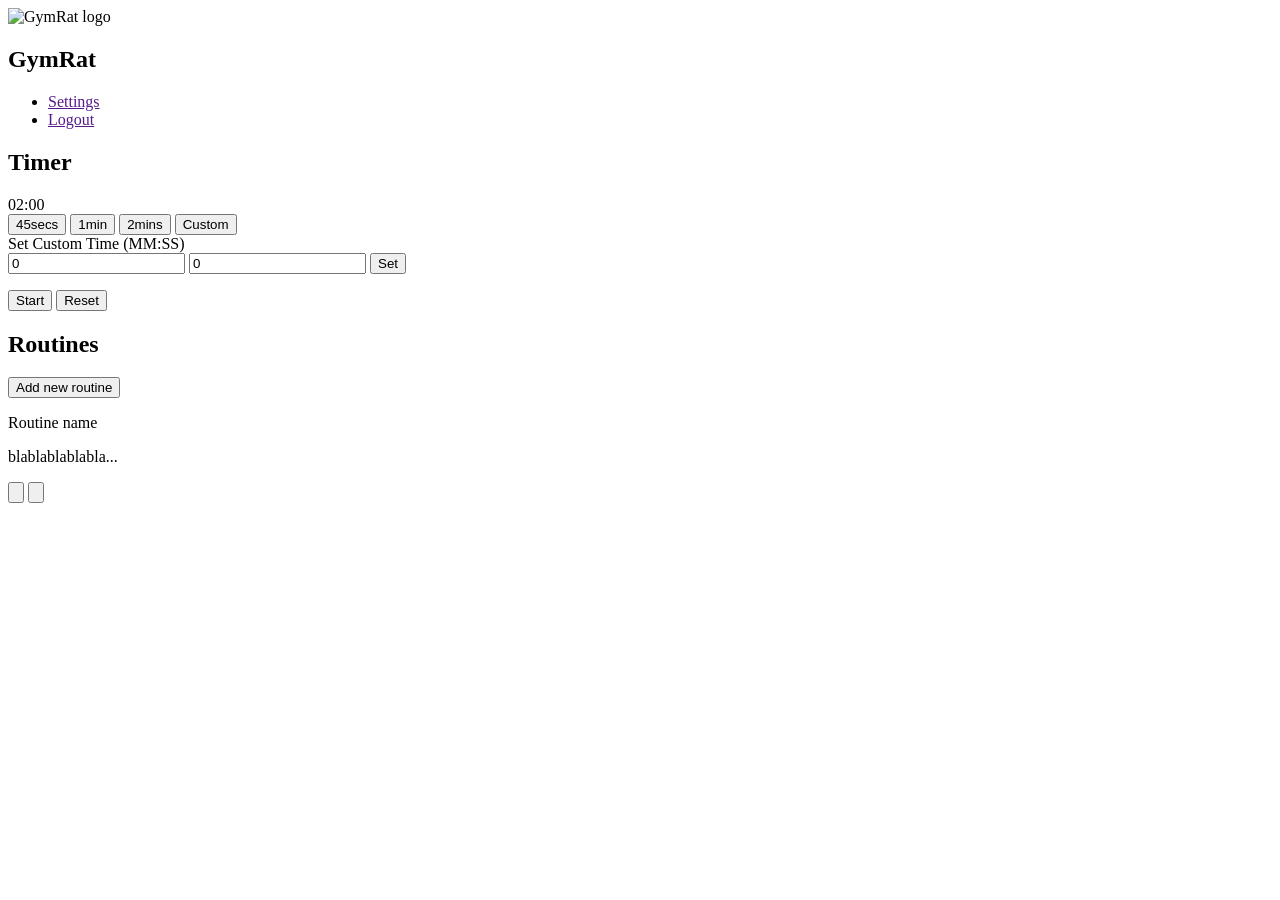
==== src/main/resources/static/dashboard.html @ 5811958a "feat: add routine button, toggle custom form, and custom time validation" ====
<!DOCTYPE html>
<html lang="en">

<head>
    <meta charset="UTF-8">
    <meta name="viewport" content="width=device-width, initial-scale=1.0">
    <title>GymRat</title>
    <link rel="stylesheet" href="/css/dashboard.css">
    <link rel="stylesheet" href="/css/reset.css">
    <link rel="stylesheet" href="/css/global.css">
</head>

<body>
<header>
    <div class="logo">
        <img src="/assets/img/logo.png" alt="GymRat logo">
        <h2><span>Gym</span><span>Rat</span></h2>
    </div>

    <nav class="navbar">
        <ul>
            <li><a href="">Settings</a></li>
            <li><a class="primary-btn btn" href="">Logout</a></li>
        </ul>
    </nav>
</header>

<main class="container">
    <section class="timer-section">
        <h2>Timer</h2>
        <div class="timer-container">
            <div class="timer-display">
                02:00
            </div>

            <div class="preset-btn-container">
                <button class="preset-btn btn">45secs</button>
                <button class="preset-btn btn">1min</button>
                <button class="preset-btn btn">2mins</button>
                <button class="custom-btn btn">Custom</button>
            </div>

            <div class="custom-input-container">
                <form class="custom-input-form">
                    <label>Set Custom Time (MM:SS)</label>
                    <div>
                        <input class="custom-input-input" type="number" name="customMinutes" id="customMinutes" placeholder="MM" value="0">
                        <input class="custom-input-input" type="number" name="customSeconds" id="customSeconds" placeholder="SS" value="0">
                        <button type="submit" class="submit-custom-btn btn">Set</button>
                    </div>
                    <p class="custom-error"></p>
                </form>
            </div>

            <div class="ctrl-btn-container">
                <button class="ctrl-btn start-pause-btn">Start</button>
                <button class="ctrl-btn reset-btn">Reset</button>
            </div>
        </div>
    </section>

    <section class="routine-section">
        <h2>Routines</h2>
        <div class="routine-container">
            <button class="add-routine-btn btn primary-btn">Add new routine</button>
            <div class="card-routine">
                <div>
                    <p class="routine-name">Routine name</p>
                    <p class="routine-description">blablablablabla...</p>
                </div>
                <div class="action-btn-container">
                    <button class="edit-routine-btn">
                        <svg viewBox="0 0 24 24" xmlns="http://www.w3.org/2000/svg">
                            <path stroke-linecap="round" stroke-linejoin="round" stroke-width="2"
                                  d="M15.232 5.232l3.536 3.536m-2.036-5.036a2.5 2.5 0 113.536 3.536L6.5 21.036H3v-3.572L16.732 3.732z">
                            </path>
                        </svg>
                    </button>
                    <button class="delete-routine-btn">
                        <svg viewBox="0 0 24 24" xmlns="http://www.w3.org/2000/svg">
                            <path stroke-linecap="round" stroke-linejoin="round" stroke-width="2"
                                  d="M19 7l-.867 12.142A2 2 0 0116.138 21H7.862a2 2 0 01-1.995-1.858L5 7m5 4v6m4-6v6m1-10V4a1 1 0 00-1-1h-4a1 1 0 00-1 1v3M4 7h16">
                            </path>
                        </svg>
                    </button>
                </div>
            </div>
        </div>
    </section>
</main>

<script type="module" src="/js/dashboard.js"></script>

</body>
</html>
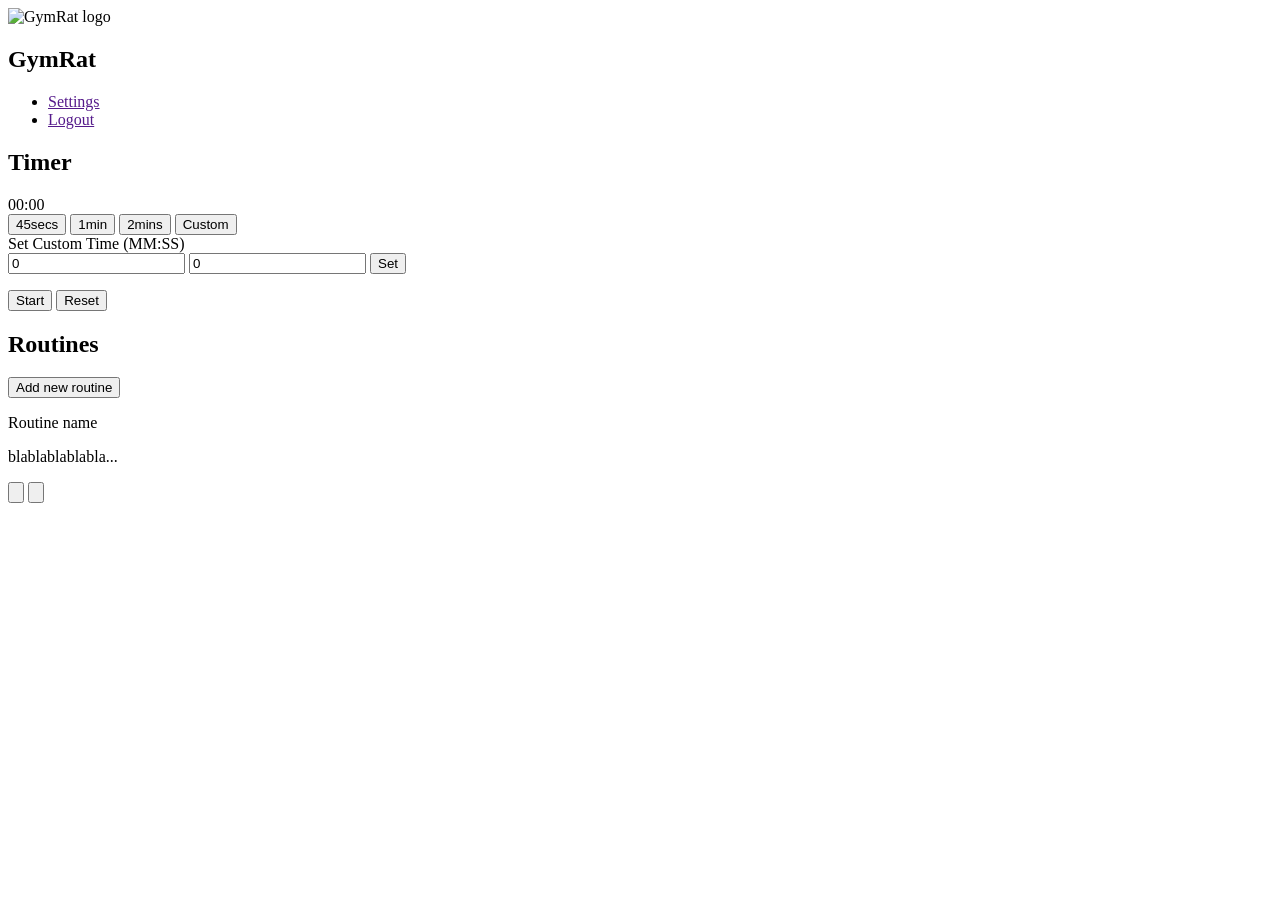
==== commit 4c92fd0f: "feat(timer): implement functional exercise timer with presets, custom input, and validation" ====
--- a/src/main/resources/static/dashboard.html
+++ b/src/main/resources/static/dashboard.html
@@ -30,13 +30,13 @@
         <h2>Timer</h2>
         <div class="timer-container">
             <div class="timer-display">
-                02:00
+                00:00
             </div>
 
             <div class="preset-btn-container">
-                <button class="preset-btn btn">45secs</button>
-                <button class="preset-btn btn">1min</button>
-                <button class="preset-btn btn">2mins</button>
+                <button data-seconds="45" class="preset-btn btn">45secs</button>
+                <button data-seconds="60" class="preset-btn btn">1min</button>
+                <button data-seconds="120" class="preset-btn btn">2mins</button>
                 <button class="custom-btn btn">Custom</button>
             </div>
 
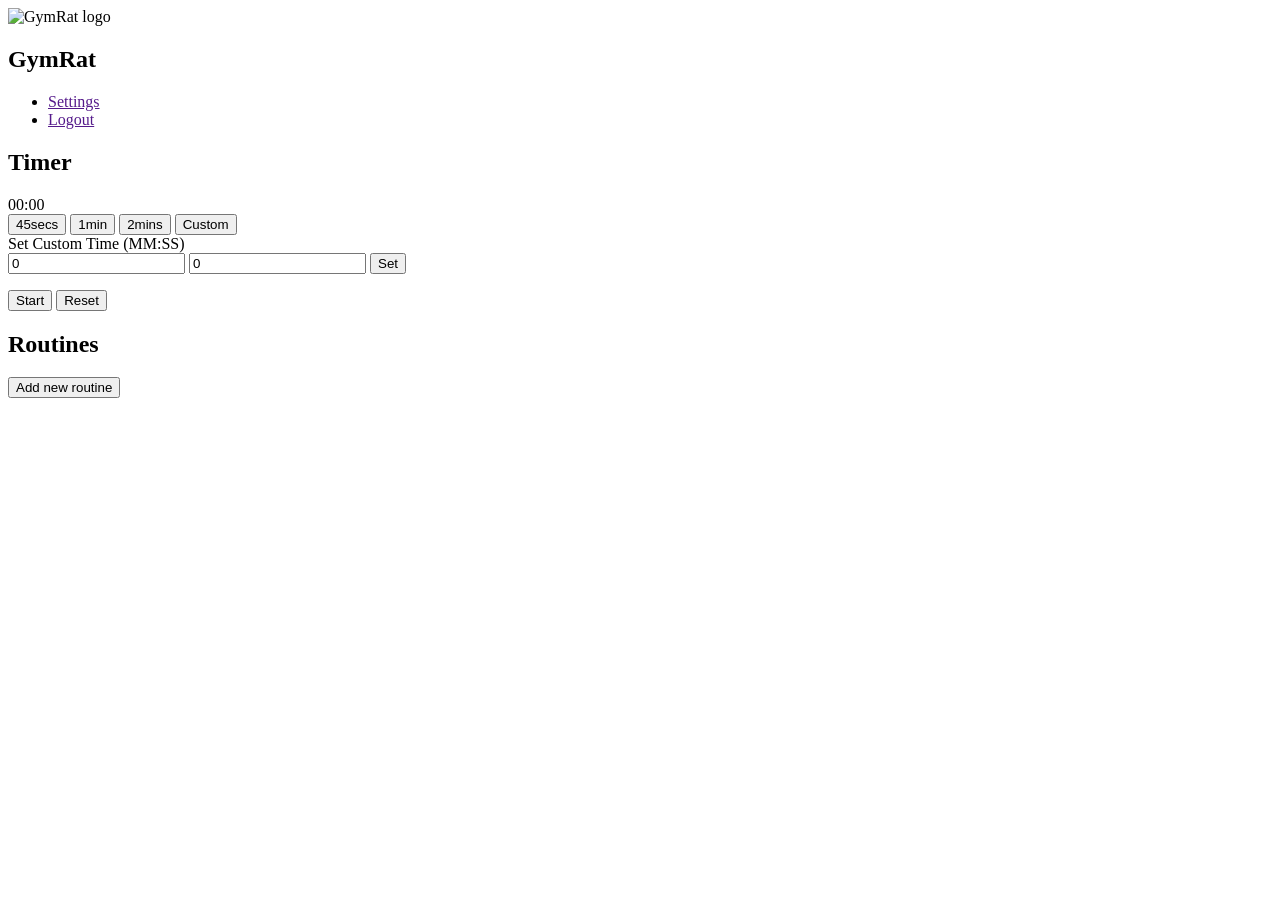
==== commit a2f814bf: "feat(routine): implement getAllRoutines to load routines on dashboard" ====
--- a/src/main/resources/static/dashboard.html
+++ b/src/main/resources/static/dashboard.html
@@ -63,30 +63,38 @@
         <h2>Routines</h2>
         <div class="routine-container">
             <button class="add-routine-btn btn primary-btn">Add new routine</button>
-            <div class="card-routine">
-                <div>
-                    <p class="routine-name">Routine name</p>
-                    <p class="routine-description">blablablablabla...</p>
-                </div>
-                <div class="action-btn-container">
-                    <button class="edit-routine-btn">
-                        <svg viewBox="0 0 24 24" xmlns="http://www.w3.org/2000/svg">
-                            <path stroke-linecap="round" stroke-linejoin="round" stroke-width="2"
-                                  d="M15.232 5.232l3.536 3.536m-2.036-5.036a2.5 2.5 0 113.536 3.536L6.5 21.036H3v-3.572L16.732 3.732z">
-                            </path>
-                        </svg>
-                    </button>
-                    <button class="delete-routine-btn">
-                        <svg viewBox="0 0 24 24" xmlns="http://www.w3.org/2000/svg">
-                            <path stroke-linecap="round" stroke-linejoin="round" stroke-width="2"
-                                  d="M19 7l-.867 12.142A2 2 0 0116.138 21H7.862a2 2 0 01-1.995-1.858L5 7m5 4v6m4-6v6m1-10V4a1 1 0 00-1-1h-4a1 1 0 00-1 1v3M4 7h16">
-                            </path>
-                        </svg>
-                    </button>
-                </div>
-            </div>
         </div>
     </section>
+
+    <dialog class="routine-modal">
+        <h2>Add new routine</h2>
+        <form class="routine-form" method="dialog">
+            <div class="form-group">
+                <label for="routineName">Routine Name</label>
+                <input type="text" id="routineName" name="routineName">
+                <p class="error-message"></p>
+            </div>
+            <div class="form-group">
+                <label for="routineDescription">Description</label>
+                <textarea id="routineDescription" name="routineDescription" rows="3"></textarea>
+                <p class="error-message"></p>
+            </div>
+            <div class="dialog-actions">
+                <button type="button" class="cancel-btn">Cancel</button>
+                <button type="submit" class="btn primary-btn save-btn">Save</button>
+            </div>
+        </form>
+    </dialog>
+
+    <dialog class="delete-confirmation">
+        <form method="dialog" class="delete-form">
+            <p>Are you sure you want to delete this routine?</p>
+            <div class="btn-group">
+                <button value="cancel" class="cancel-delete-btn">Cancel</button>
+                <button value="confirm" class="confirm-delete-btn">Delete</button>
+            </div>
+        </form>
+    </dialog>
 </main>
 
 <script type="module" src="/js/dashboard.js"></script>
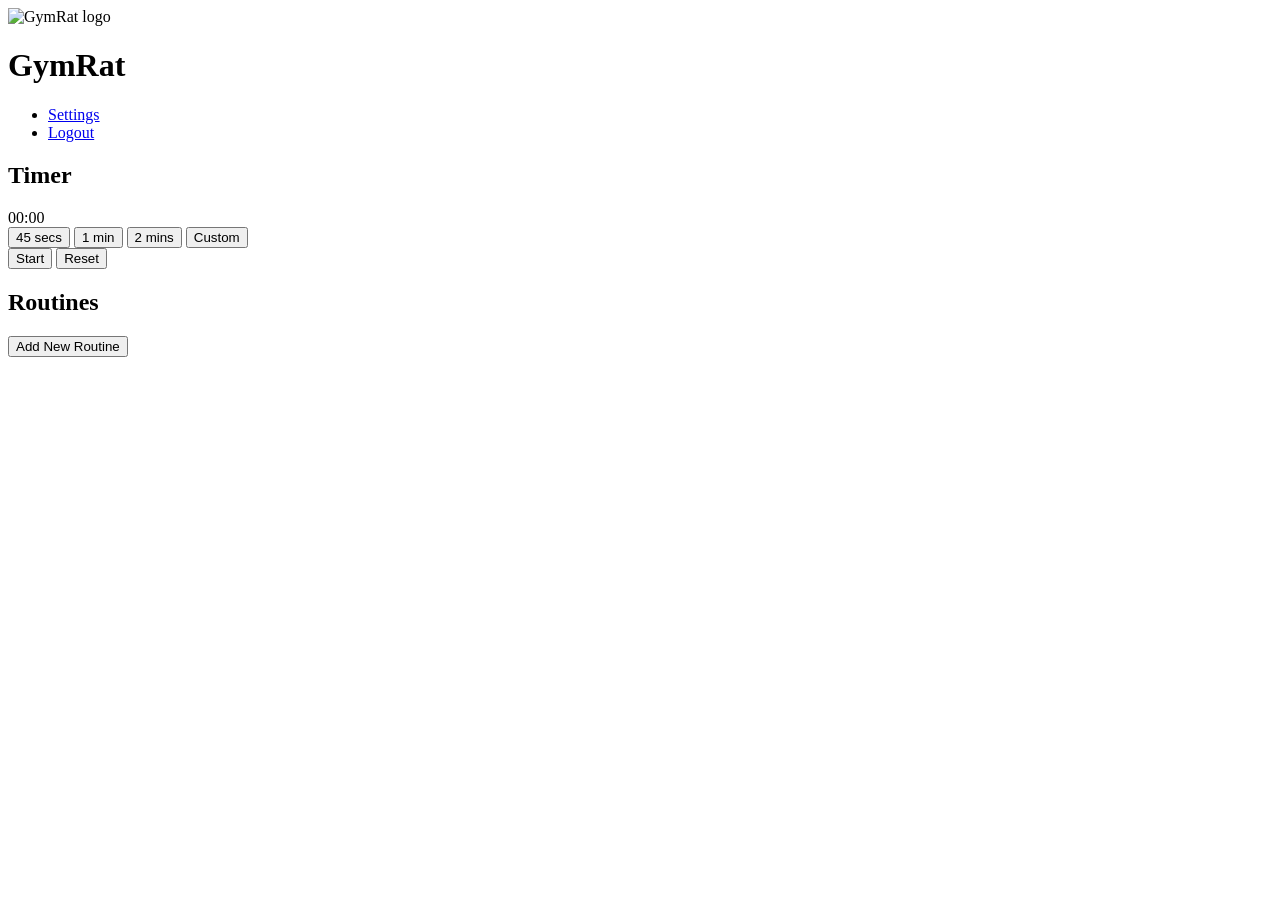
==== commit 40687166: "feat: finished CRUD for routine and exercise, refactored HTML to BEM, updated CSS, and optimized JS " ====
--- a/src/main/resources/static/dashboard.html
+++ b/src/main/resources/static/dashboard.html
@@ -4,97 +4,253 @@
 <head>
     <meta charset="UTF-8">
     <meta name="viewport" content="width=device-width, initial-scale=1.0">
-    <title>GymRat</title>
-    <link rel="stylesheet" href="/css/dashboard.css">
+    <title>GymRat - Workout Timer & Routines</title>
     <link rel="stylesheet" href="/css/reset.css">
     <link rel="stylesheet" href="/css/global.css">
+    <link rel="stylesheet" href="/css/dashboard.css">
+
+    <link rel="preconnect" href="https://fonts.googleapis.com">
+    <link rel="preconnect" href="https://fonts.gstatic.com" crossorigin>
+    <link href="https://fonts.googleapis.com/css2?family=Roboto:ital,wght@0,100..900;1,100..900&display=swap" rel="stylesheet">
 </head>
 
 <body>
-<header>
+<header class="header">
     <div class="logo">
         <img src="/assets/img/logo.png" alt="GymRat logo">
-        <h2><span>Gym</span><span>Rat</span></h2>
+        <h1 class="logo__text"><span>Gym</span><span>Rat</span></h1>
     </div>
 
-    <nav class="navbar">
-        <ul>
-            <li><a href="">Settings</a></li>
-            <li><a class="primary-btn btn" href="">Logout</a></li>
+    <nav class="nav" aria-label="Main navigation">
+        <ul class="nav__list">
+            <li class="nav__item"><a href="/settings" class="nav__link">Settings</a></li>
+            <li class="nav__item"><a href="/logout" class="btn btn--primary">Logout</a></li>
         </ul>
     </nav>
 </header>
 
 <main class="container">
-    <section class="timer-section">
-        <h2>Timer</h2>
-        <div class="timer-container">
-            <div class="timer-display">
+    <!-- Timer Section -->
+    <section class="section timer-section">
+        <h2 class="section__title">Timer</h2>
+        <div class="timer">
+            <div class="timer__display" role="timer" aria-live="polite">
                 00:00
             </div>
 
-            <div class="preset-btn-container">
-                <button data-seconds="45" class="preset-btn btn">45secs</button>
-                <button data-seconds="60" class="preset-btn btn">1min</button>
-                <button data-seconds="120" class="preset-btn btn">2mins</button>
-                <button class="custom-btn btn">Custom</button>
-            </div>
-
-            <div class="custom-input-container">
-                <form class="custom-input-form">
-                    <label>Set Custom Time (MM:SS)</label>
-                    <div>
-                        <input class="custom-input-input" type="number" name="customMinutes" id="customMinutes" placeholder="MM" value="0">
-                        <input class="custom-input-input" type="number" name="customSeconds" id="customSeconds" placeholder="SS" value="0">
-                        <button type="submit" class="submit-custom-btn btn">Set</button>
+            <div class="timer__presets">
+                <button data-seconds="45" class="btn btn--preset">45 secs</button>
+                <button data-seconds="60" class="btn btn--preset">1 min</button>
+                <button data-seconds="120" class="btn btn--preset">2 mins</button>
+                <button class="btn btn--preset btn--custom">Custom</button>
+            </div>
+
+            <div class="timer__custom" hidden>
+                <form class="custom-form">
+                    <label class="custom-form__label">Set Custom Time (MM:SS)</label>
+                    <div class="custom-form__inputs">
+                        <input
+                                class="custom-form__input"
+                                type="number"
+                                name="minutes"
+                                id="customMinutes"
+                                placeholder="MM"
+                                min="0"
+                                max="99"
+                                value="0"
+                                aria-label="Minutes">
+                        <input
+                                class="custom-form__input"
+                                type="number"
+                                name="seconds"
+                                id="customSeconds"
+                                placeholder="SS"
+                                min="0"
+                                max="59"
+                                value="0"
+                                aria-label="Seconds">
+                        <button type="submit" class="btn btn--primary btn--custom">Set</button>
                     </div>
-                    <p class="custom-error"></p>
+                    <p class="custom-form__error" role="alert"></p>
                 </form>
             </div>
 
-            <div class="ctrl-btn-container">
-                <button class="ctrl-btn start-pause-btn">Start</button>
-                <button class="ctrl-btn reset-btn">Reset</button>
+            <div class="timer__controls">
+                <button class="btn btn--control btn--start-pause">Start</button>
+                <button class="btn btn--control btn--reset">Reset</button>
             </div>
         </div>
     </section>
 
-    <section class="routine-section">
-        <h2>Routines</h2>
-        <div class="routine-container">
-            <button class="add-routine-btn btn primary-btn">Add new routine</button>
+    <!-- Routines Section -->
+    <section class="section routine-section">
+        <h2 class="section__title">Routines</h2>
+        <div class="routines">
+            <button class="btn btn--primary btn--add-routine">Add New Routine</button>
+
+            <!-- Routine Cards Container -->
+            <div class="routines__list" id="routinesList">
+                <!-- Routine cards will be dynamically added here -->
+            </div>
         </div>
     </section>
 
-    <dialog class="routine-modal">
-        <h2>Add new routine</h2>
-        <form class="routine-form" method="dialog">
-            <div class="form-group">
-                <label for="routineName">Routine Name</label>
-                <input type="text" id="routineName" name="routineName">
-                <p class="error-message"></p>
-            </div>
-            <div class="form-group">
-                <label for="routineDescription">Description</label>
-                <textarea id="routineDescription" name="routineDescription" rows="3"></textarea>
-                <p class="error-message"></p>
-            </div>
-            <div class="dialog-actions">
-                <button type="button" class="cancel-btn">Cancel</button>
-                <button type="submit" class="btn primary-btn save-btn">Save</button>
-            </div>
-        </form>
-    </dialog>
-
-    <dialog class="delete-confirmation">
-        <form method="dialog" class="delete-form">
-            <p>Are you sure you want to delete this routine?</p>
-            <div class="btn-group">
-                <button value="cancel" class="cancel-delete-btn">Cancel</button>
-                <button value="confirm" class="confirm-delete-btn">Delete</button>
-            </div>
-        </form>
-    </dialog>
+    <!-- Routine Modal (Reused for Add/Edit) -->
+    <dialog class="modal" id="routineModal" aria-labelledby="routineModalTitle">
+        <h2 class="modal__title" id="routineModalTitle">Add New Routine</h2>
+        <form class="modal__form routine-form">
+            <div class="form-group">
+                <label class="form-group__label" for="routineName">Routine Name</label>
+                <input
+                        class="form-group__input"
+                        type="text"
+                        id="routineName"
+                        name="routineName"
+                        required
+                        aria-describedby="nameError">
+                <p class="form-group__error" id="nameError" role="alert"></p>
+            </div>
+            <div class="form-group">
+                <label class="form-group__label" for="routineDescription">Description</label>
+                <textarea
+                        class="form-group__input form-group__textarea"
+                        id="routineDescription"
+                        name="routineDescription"
+                        rows="3"
+                        aria-describedby="descError"></textarea>
+                <p class="form-group__error" id="descError" role="alert"></p>
+            </div>
+            <div class="modal__actions">
+                <button type="button" class="btn btn--cancel">Cancel</button>
+                <button type="submit" class="btn btn--primary">Save</button>
+            </div>
+        </form>
+    </dialog>
+
+    <!-- Exercise Modal -->
+    <dialog class="modal" id="exerciseModal" aria-labelledby="exerciseModalTitle">
+        <h2 class="modal__title" id="exerciseModalTitle">Add Exercise</h2>
+        <form class="modal__form exercise-form">
+            <div class="form-group">
+                <label class="form-group__label" for="exerciseName">Exercise Name</label>
+                <input
+                        class="form-group__input"
+                        type="text"
+                        id="exerciseName"
+                        name="exerciseName"
+                        required
+                        placeholder="e.g., Bench Press"
+                        aria-describedby="exerciseNameError">
+                <p class="form-group__error" id="exerciseNameError" role="alert"></p>
+            </div>
+
+            <div class="form-group">
+                <label class="form-group__label" for="exerciseSets">Sets</label>
+                <input
+                        class="form-group__input"
+                        type="number"
+                        id="exerciseSets"
+                        name="exerciseSets"
+                        required
+                        min="1"
+                        max="99"
+                        placeholder="e.g., 3"
+                        aria-describedby="exerciseSetsError">
+                <p class="form-group__error" id="exerciseSetsError" role="alert"></p>
+            </div>
+
+            <div class="form-group">
+                <label class="form-group__label">Type</label>
+                <div class="radio-group">
+                    <label class="radio-label">
+                        <input
+                                type="radio"
+                                name="exerciseType"
+                                value="reps"
+                                checked
+                                class="radio-input">
+                        <span>Reps</span>
+                    </label>
+                    <label class="radio-label">
+                        <input
+                                type="radio"
+                                name="exerciseType"
+                                value="duration"
+                                class="radio-input">
+                        <span>Duration</span>
+                    </label>
+                </div>
+            </div>
+
+            <!-- Reps Input (shown by default) -->
+            <div class="form-group" id="repsGroup">
+                <label class="form-group__label" for="exerciseReps">Reps</label>
+                <input
+                        class="form-group__input"
+                        type="number"
+                        id="exerciseReps"
+                        name="exerciseReps"
+                        min="1"
+                        max="999"
+                        placeholder="e.g., 10">
+                <p class="form-group__error" id="exerciseRepsError" role="alert"></p>
+            </div>
+
+            <!-- Duration Input (hidden by default) -->
+            <div class="form-group" id="durationGroup" hidden>
+                <label class="form-group__label" for="exerciseDuration">Duration (seconds)</label>
+                <input
+                        class="form-group__input"
+                        type="number"
+                        id="exerciseDuration"
+                        name="exerciseDuration"
+                        min="1"
+                        max="9999"
+                        placeholder="e.g., 60">
+                <p class="form-group__error" id="exerciseDurationError" role="alert"></p>
+            </div>
+
+            <div class="form-group">
+                <label class="form-group__label" for="exerciseWeight">Weight (kg) - Optional</label>
+                <input
+                        class="form-group__input"
+                        type="number"
+                        id="exerciseWeight"
+                        name="exerciseWeight"
+                        min="0"
+                        step="0.5"
+                        placeholder="e.g., 50">
+            </div>
+
+            <div class="modal__actions">
+                <button type="button" class="btn btn--cancel">Cancel</button>
+                <button type="submit" class="btn btn--primary">Save</button>
+            </div>
+        </form>
+    </dialog>
+
+    <!-- Delete Routine Confirmation Dialog -->
+    <dialog class="modal modal--confirm" id="deleteRoutineModal" aria-labelledby="deleteRoutineTitle">
+        <form class="modal__form delete-form">
+            <p class="modal__text" id="deleteRoutineTitle">Are you sure you want to delete this routine?</p>
+            <div class="modal__actions">
+                <button type="button" class="btn btn--cancel">Cancel</button>
+                <button type="submit" class="btn btn--danger">Delete</button>
+            </div>
+        </form>
+    </dialog>
+
+    <!-- Delete Exercise Confirmation Dialog -->
+    <dialog class="modal modal--confirm" id="deleteExerciseModal" aria-labelledby="deleteExerciseTitle">
+        <form class="modal__form delete-form">
+            <p class="modal__text" id="deleteExerciseTitle">Are you sure you want to delete this exercise?</p>
+            <div class="modal__actions">
+                <button type="button" class="btn btn--cancel">Cancel</button>
+                <button type="submit" class="btn btn--danger">Delete</button>
+            </div>
+        </form>
+    </dialog>
+
 </main>
 
 <script type="module" src="/js/dashboard.js"></script>
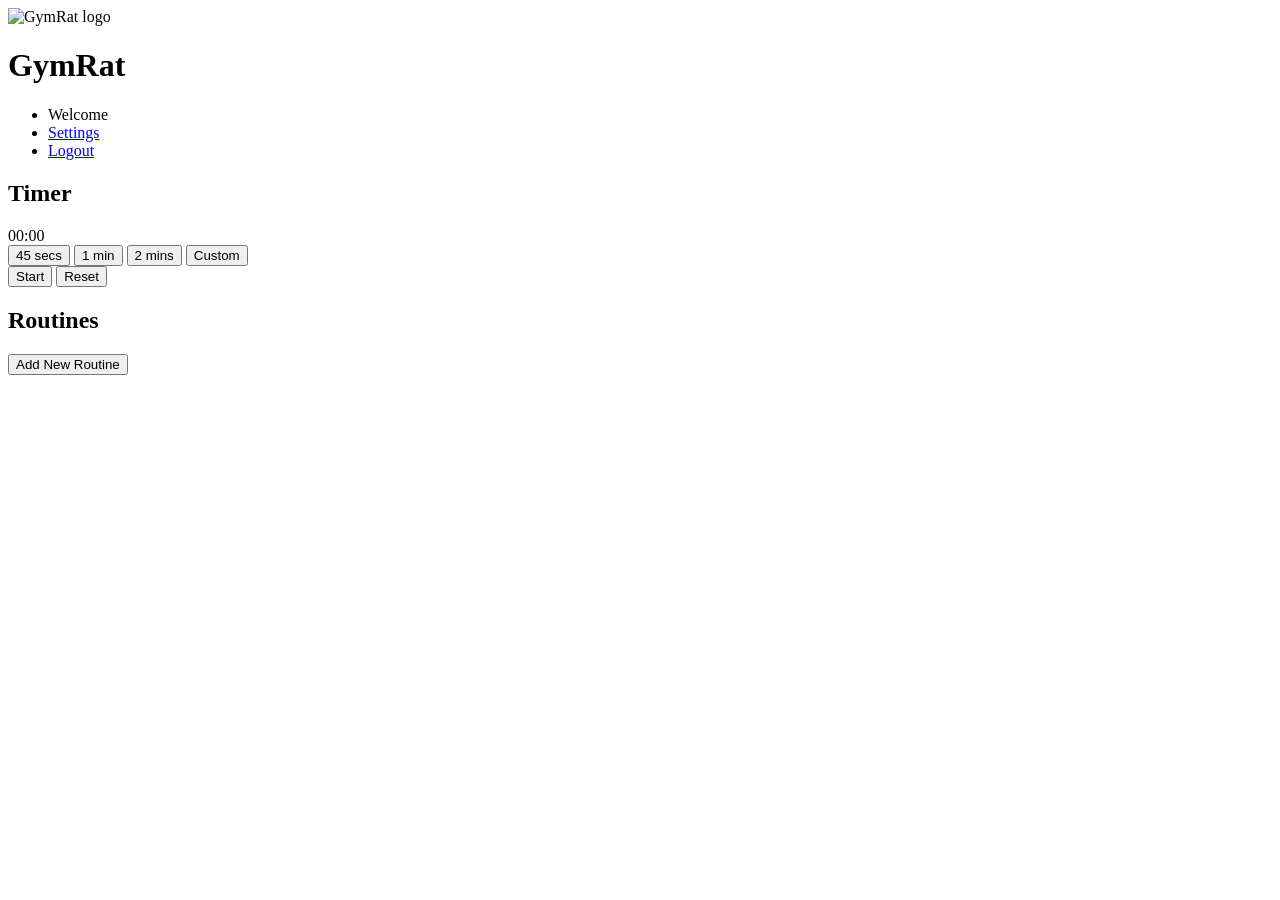
==== commit 214f791a: "feat: implement working authentication (login, register, logout); pending login/register UI, landing" ====
--- a/src/main/resources/static/dashboard.html
+++ b/src/main/resources/static/dashboard.html
@@ -23,8 +23,11 @@
 
     <nav class="nav" aria-label="Main navigation">
         <ul class="nav__list">
+            <li class="nav__item">
+                <span class="nav__user-info" id="userInfo">Welcome</span>
+            </li>
             <li class="nav__item"><a href="/settings" class="nav__link">Settings</a></li>
-            <li class="nav__item"><a href="/logout" class="btn btn--primary">Logout</a></li>
+            <li class="nav__item"><a href="#" class="btn btn--primary" id="logoutBtn">Logout</a></li>
         </ul>
     </nav>
 </header>
@@ -210,18 +213,6 @@
                 <p class="form-group__error" id="exerciseDurationError" role="alert"></p>
             </div>
 
-            <div class="form-group">
-                <label class="form-group__label" for="exerciseWeight">Weight (kg) - Optional</label>
-                <input
-                        class="form-group__input"
-                        type="number"
-                        id="exerciseWeight"
-                        name="exerciseWeight"
-                        min="0"
-                        step="0.5"
-                        placeholder="e.g., 50">
-            </div>
-
             <div class="modal__actions">
                 <button type="button" class="btn btn--cancel">Cancel</button>
                 <button type="submit" class="btn btn--primary">Save</button>
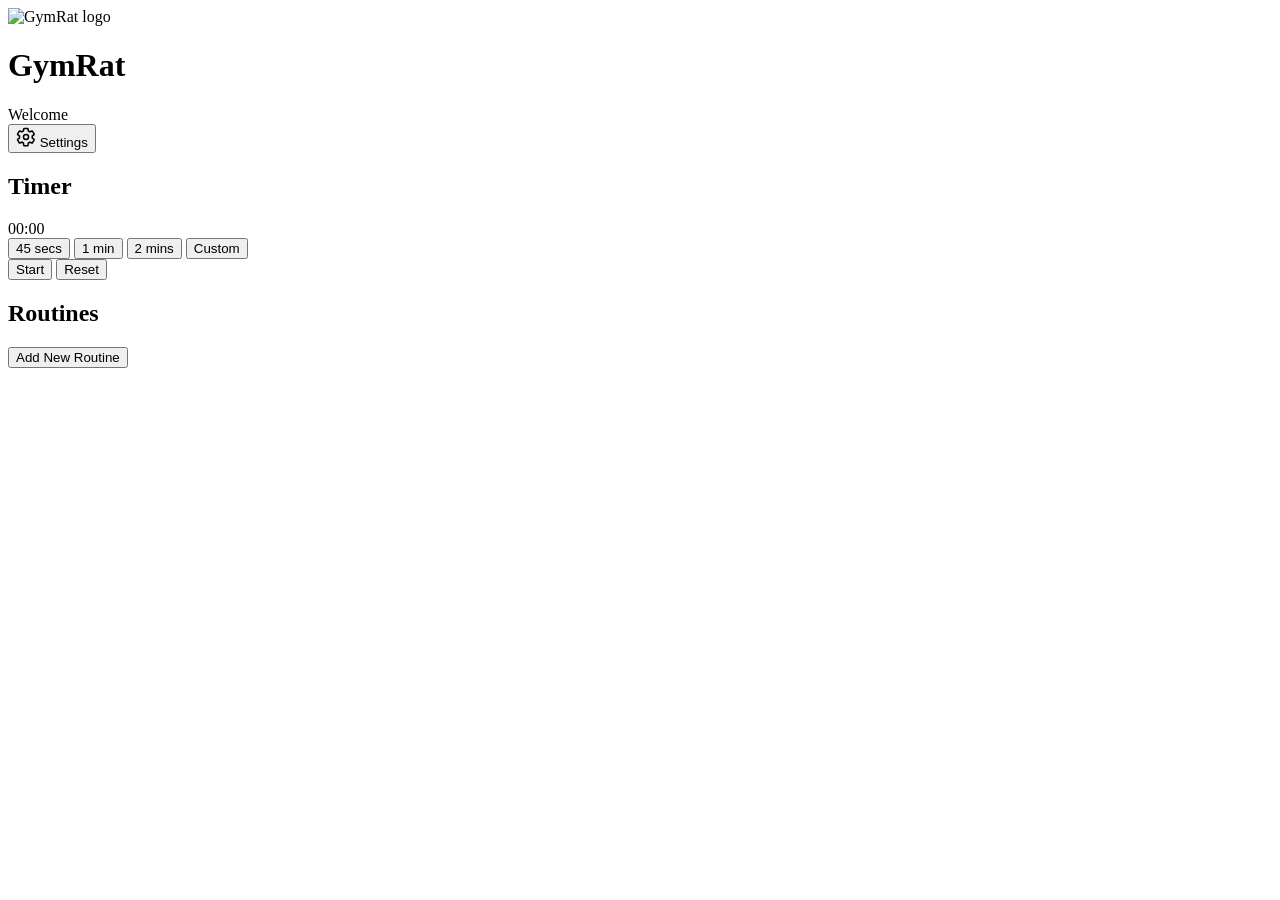
==== commit 7fa17e02: "feat: implement settings page with profile and password update functionality, next to do is landing " ====
--- a/src/main/resources/static/dashboard.html
+++ b/src/main/resources/static/dashboard.html
@@ -22,14 +22,158 @@
     </div>
 
     <nav class="nav" aria-label="Main navigation">
-        <ul class="nav__list">
-            <li class="nav__item">
-                <span class="nav__user-info" id="userInfo">Welcome</span>
-            </li>
-            <li class="nav__item"><a href="/settings" class="nav__link">Settings</a></li>
-            <li class="nav__item"><a href="#" class="btn btn--primary" id="logoutBtn">Logout</a></li>
-        </ul>
+        <div class="nav__user-section">
+            <span class="nav__user-info" id="userInfo">Welcome</span>
+            <div class="nav__item--dropdown">
+                <button class="nav__settings-btn" id="settingsBtn" aria-haspopup="true" aria-expanded="false">
+                    <svg width="20" height="20" viewBox="0 0 20 20" fill="none" xmlns="http://www.w3.org/2000/svg">
+                        <path d="M10 12.5C11.3807 12.5 12.5 11.3807 12.5 10C12.5 8.61929 11.3807 7.5 10 7.5C8.61929 7.5 7.5 8.61929 7.5 10C7.5 11.3807 8.61929 12.5 10 12.5Z" stroke="currentColor" stroke-width="1.5"/>
+                        <path d="M16.25 10C16.25 10.3125 16.2188 10.625 16.1875 10.9062L18.0625 12.3438C18.2188 12.4688 18.2813 12.6875 18.1875 12.875L16.4375 15.875C16.3438 16.0625 16.1563 16.125 15.9688 16.0625L13.75 15.1875C13.3125 15.5 12.8438 15.7813 12.3125 15.9688L12 18.3125C11.9688 18.5 11.8125 18.625 11.625 18.625H8.125C7.9375 18.625 7.78125 18.5 7.75 18.3125L7.4375 15.9688C6.90625 15.7813 6.4375 15.5313 6 15.1875L3.78125 16.0625C3.59375 16.125 3.40625 16.0625 3.3125 15.875L1.5625 12.875C1.46875 12.6875 1.53125 12.4688 1.6875 12.3438L3.5625 10.9062C3.53125 10.625 3.5 10.3125 3.5 10C3.5 9.6875 3.53125 9.375 3.5625 9.09375L1.6875 7.65625C1.53125 7.53125 1.46875 7.3125 1.5625 7.125L3.3125 4.125C3.40625 3.9375 3.59375 3.875 3.78125 3.9375L6 4.8125C6.4375 4.5 6.90625 4.21875 7.4375 4.03125L7.75 1.6875C7.78125 1.5 7.9375 1.375 8.125 1.375H11.625C11.8125 1.375 11.9688 1.5 12 1.6875L12.3125 4.03125C12.8438 4.21875 13.3125 4.46875 13.75 4.8125L15.9688 3.9375C16.1563 3.875 16.3438 3.9375 16.4375 4.125L18.1875 7.125C18.2813 7.3125 18.2188 7.53125 18.0625 7.65625L16.1875 9.09375C16.2188 9.375 16.25 9.6875 16.25 10Z" stroke="currentColor" stroke-width="1.5"/>
+                    </svg>
+                    <span class="sr-only">Settings</span>
+                </button>
+
+                <div class="settings-dropdown" id="settingsDropdown" hidden>
+                    <div class="settings-dropdown__header">
+                        <div class="settings-dropdown__user-avatar">
+                            <span id="userInitials">JD</span>
+                        </div>
+                        <div class="settings-dropdown__user-details">
+                            <div class="settings-dropdown__user-name" id="settingsUserName">John Doe</div>
+                            <div class="settings-dropdown__user-email" id="settingsUserEmail">john@example.com</div>
+                        </div>
+                    </div>
+
+                    <ul class="settings-dropdown__menu">
+                        <li>
+                            <button class="settings-dropdown__item" id="changePasswordBtn">
+                                <svg width="18" height="18" viewBox="0 0 18 18" fill="none" xmlns="http://www.w3.org/2000/svg">
+                                    <path d="M12.75 6.75V5.25C12.75 3.17893 11.0711 1.5 9 1.5C6.92893 1.5 5.25 3.17893 5.25 5.25V6.75M4.5 16.5H13.5C14.3284 16.5 15 15.8284 15 15V8.25C15 7.42157 14.3284 6.75 13.5 6.75H4.5C3.67157 6.75 3 7.42157 3 8.25V15C3 15.8284 3.67157 16.5 4.5 16.5Z" stroke="currentColor" stroke-width="1.5" stroke-linecap="round" stroke-linejoin="round"/>
+                                </svg>
+                                Change Password
+                            </button>
+                        </li>
+                        <li>
+                            <button class="settings-dropdown__item" id="editProfileBtn">
+                                <svg width="18" height="18" viewBox="0 0 18 18" fill="none" xmlns="http://www.w3.org/2000/svg">
+                                    <path d="M9 11.25C11.0711 11.25 12.75 9.57107 12.75 7.5C12.75 5.42893 11.0711 3.75 9 3.75C6.92893 3.75 5.25 5.42893 5.25 7.5C5.25 9.57107 6.92893 11.25 9 11.25Z" stroke="currentColor" stroke-width="1.5"/>
+                                    <path d="M14.25 14.25C14.25 12.5931 11.8995 11.25 9 11.25C6.10051 11.25 3.75 12.5931 3.75 14.25" stroke="currentColor" stroke-width="1.5"/>
+                                </svg>
+                                Edit Profile
+                            </button>
+                        </li>
+                    </ul>
+
+                    <div class="settings-dropdown__footer">
+                        <button class="settings-dropdown__item settings-dropdown__item--logout" id="dropdownLogoutBtn">
+                            <svg width="18" height="18" viewBox="0 0 18 18" fill="none" xmlns="http://www.w3.org/2000/svg">
+                                <path d="M11.25 12.75L14.25 9.75M14.25 9.75L11.25 6.75M14.25 9.75H6.75M6.75 3.75H5.25C4.42157 3.75 3.75 4.42157 3.75 5.25V13.5C3.75 14.3284 4.42157 15 5.25 15H6.75" stroke="currentColor" stroke-width="1.5" stroke-linecap="round" stroke-linejoin="round"/>
+                            </svg>
+                            Logout
+                        </button>
+                    </div>
+                </div>
+            </div>
+        </div>
     </nav>
+
+    <!-- Add these modals before the closing </main> tag in dashboard.html -->
+
+    <!-- Change Password Modal -->
+    <dialog class="modal" id="changePasswordModal" aria-labelledby="changePasswordTitle">
+        <h2 class="modal__title" id="changePasswordTitle">Change Password</h2>
+        <form class="modal__form" id="changePasswordForm">
+            <div class="form-group">
+                <label class="form-group__label" for="currentPassword">Current Password</label>
+                <input
+                        class="form-group__input"
+                        type="password"
+                        id="currentPassword"
+                        name="currentPassword"
+                        required
+                        autocomplete="current-password">
+                <p class="form-group__error" id="currentPasswordError" role="alert"></p>
+            </div>
+
+            <div class="form-group">
+                <label class="form-group__label" for="newPassword">New Password</label>
+                <input
+                        class="form-group__input"
+                        type="password"
+                        id="newPassword"
+                        name="newPassword"
+                        required
+                        autocomplete="new-password"
+                        minlength="6">
+                <p class="form-group__error" id="newPasswordError" role="alert"></p>
+            </div>
+
+            <div class="form-group">
+                <label class="form-group__label" for="confirmPassword">Confirm New Password</label>
+                <input
+                        class="form-group__input"
+                        type="password"
+                        id="confirmPassword"
+                        name="confirmPassword"
+                        required
+                        autocomplete="new-password">
+                <p class="form-group__error" id="confirmPasswordError" role="alert"></p>
+            </div>
+
+            <div class="auth-error" id="changePasswordAuthError" role="alert"></div>
+
+            <div class="modal__actions">
+                <button type="button" class="btn btn--cancel" id="cancelChangePasswordBtn">Cancel</button>
+                <button type="submit" class="btn btn--primary" id="submitChangePasswordBtn">Change Password</button>
+            </div>
+        </form>
+    </dialog>
+
+    <!-- Edit Profile Modal -->
+    <dialog class="modal" id="editProfileModal" aria-labelledby="editProfileTitle">
+        <h2 class="modal__title" id="editProfileTitle">Edit Profile</h2>
+        <form class="modal__form" id="editProfileForm">
+            <div class="form-group">
+                <label class="form-group__label" for="editFirstName">First Name</label>
+                <input
+                        class="form-group__input"
+                        type="text"
+                        id="editFirstName"
+                        name="firstName"
+                        required>
+                <p class="form-group__error" id="editFirstNameError" role="alert"></p>
+            </div>
+
+            <div class="form-group">
+                <label class="form-group__label" for="editLastName">Last Name</label>
+                <input
+                        class="form-group__input"
+                        type="text"
+                        id="editLastName"
+                        name="lastName"
+                        required>
+                <p class="form-group__error" id="editLastNameError" role="alert"></p>
+            </div>
+
+            <div class="form-group">
+                <label class="form-group__label" for="editEmail">Email</label>
+                <input
+                        class="form-group__input"
+                        type="email"
+                        id="editEmail"
+                        name="email"
+                        required>
+                <p class="form-group__error" id="editEmailError" role="alert"></p>
+            </div>
+
+            <div class="auth-error" id="editProfileAuthError" role="alert"></div>
+
+            <div class="modal__actions">
+                <button type="button" class="btn btn--cancel" id="cancelEditProfileBtn">Cancel</button>
+                <button type="submit" class="btn btn--primary" id="submitEditProfileBtn">Save Changes</button>
+            </div>
+        </form>
+    </dialog>
 </header>
 
 <main class="container">
